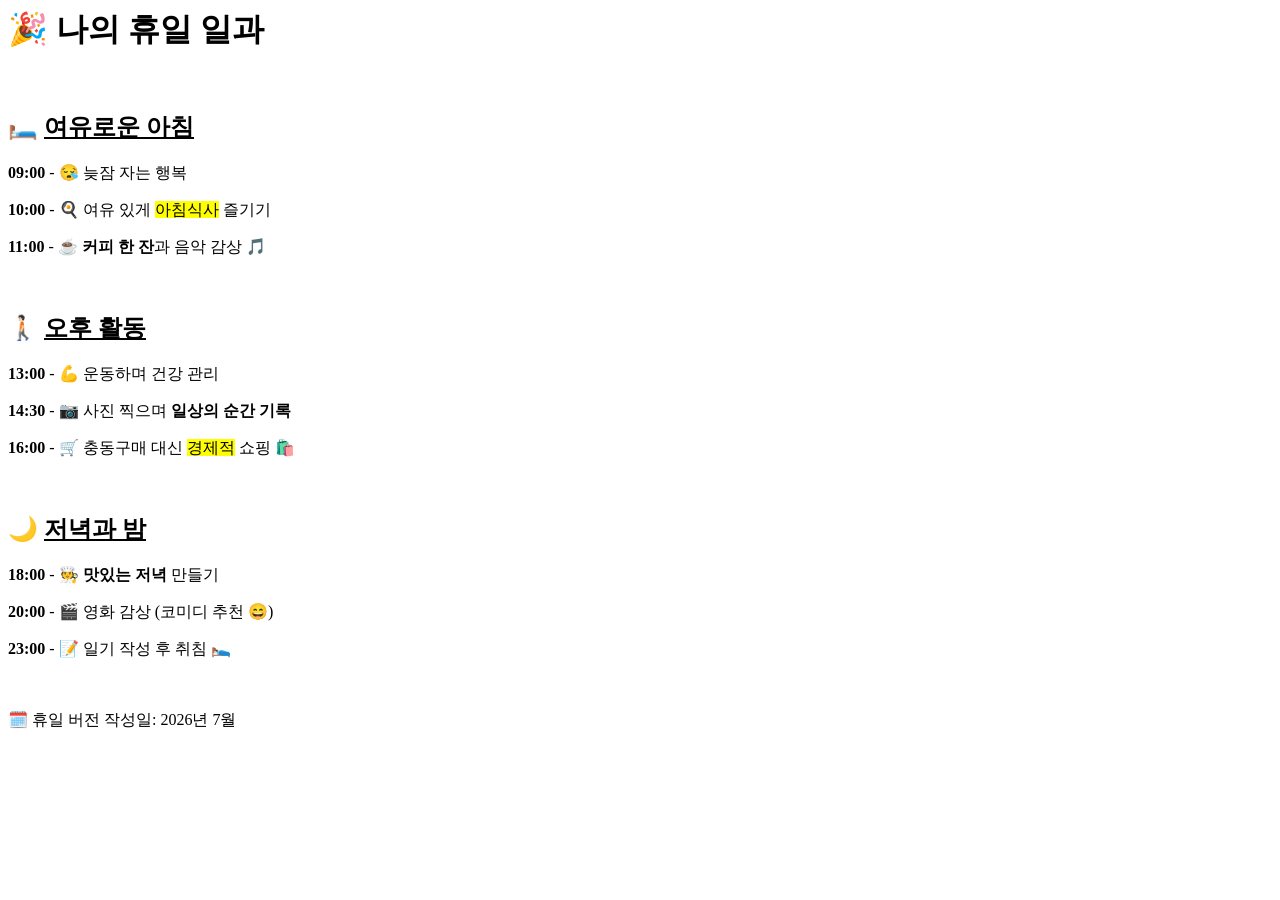
==== html/hliday.html @ 36a22d65 "Let's go" ====
<html>
    <head>
        <title>myHoliday</title>
    </head>
    <body>
        <h1>&#127881 나의 휴일 일과</h1>
        <br>

        <h2> 🛏️ <ins>여유로운 아침</ins> </h2>
        <p><b>09:00</b> - &#128554 늦잠 자는 행복 </p>
        <p><b>10:00</b> - 🍳 여유 있게 <mark>아침식사</mark> 즐기기 </p>
        <p><b>11:00</b> - ☕️ <strong>커피 한 잔</strong>과 음악 감상 🎵 </p>
        <br>

        <h2> 🚶🏻 <ins>오후 활동</ins> </h2>
        <p><b>13:00</b> - 💪 운동하며 건강 관리 </p>
        <p><b>14:30</b> - 📷 사진 찍으며 <strong>일상의 순간 기록</strong> </p>
        <p><b>16:00</b> - 🛒 충동구매 대신 <mark>경제적</mark> 쇼핑 🛍️ </p>
        <br>
                
        <h2> 🌙 <ins>저녁과 밤</ins> </h2>
        <p><b>18:00</b> - 🧑‍🍳 <strong>맛있는 저녁</strong> 만들기 </p>
        <p><b>20:00</b> - 🎬 영화 감상 (코미디 추천 😄) </p>
        <p><b>23:00</b> - 📝 일기 작성 후 취침 🛌 </p>
        <br>

        <p> 🗓️ 휴일 버전 작성일: 2026년 7월</p>
    </body>
</html>
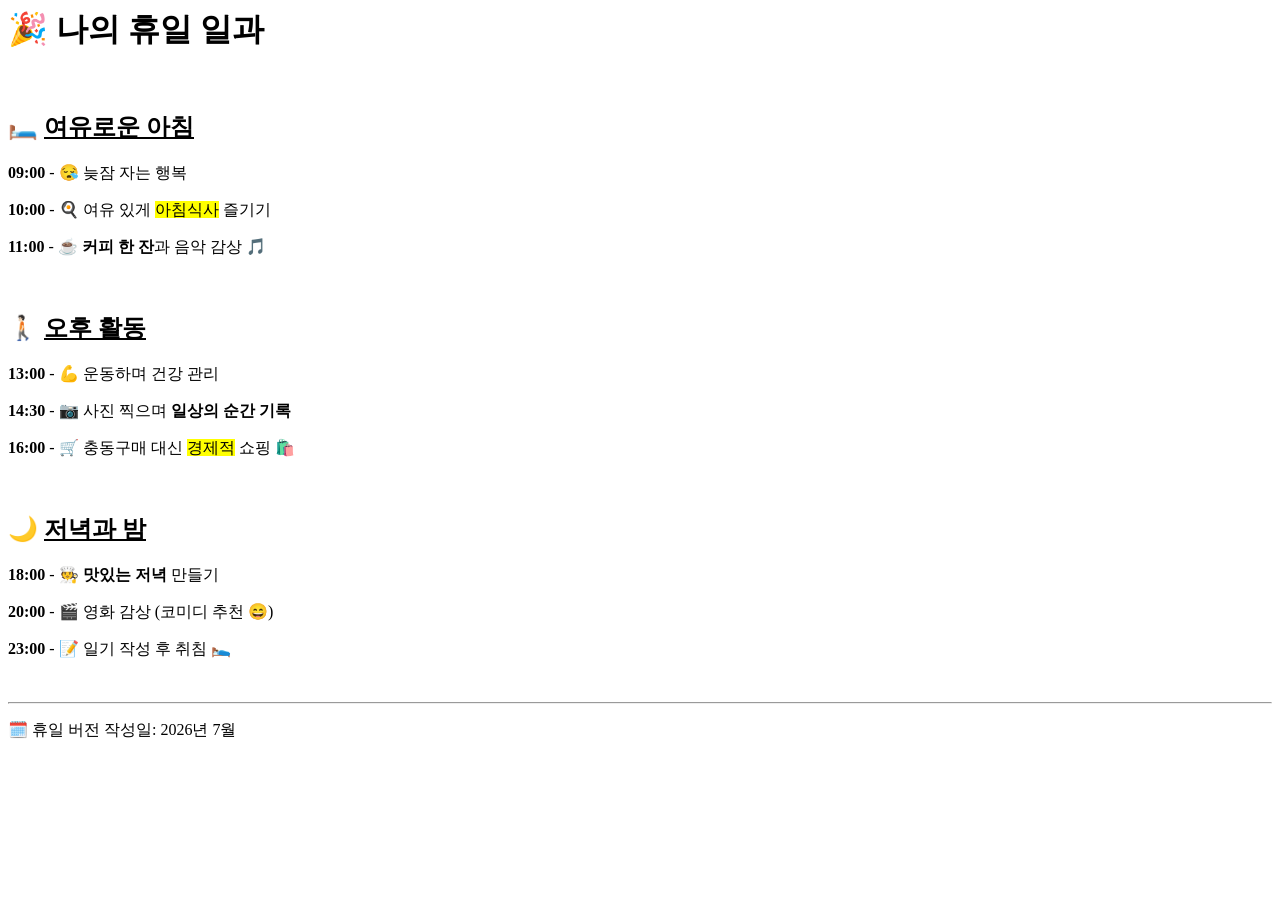
==== commit d06271ea: "26.07.19 commit" ====
--- a/html/hliday.html
+++ b/html/hliday.html
@@ -1,29 +1,33 @@
 <html>
     <head>
-        <title>myHoliday</title>
+        <title>나의 쉬는 날~</title>
+        <link rel="stylesheet" href="../css/style.css">
     </head>
     <body>
-        <h1>&#127881 나의 휴일 일과</h1>
-        <br>
+        <div class="container">
+            <h1>&#127881 나의 휴일 일과</h1>
+            <br>
 
-        <h2> 🛏️ <ins>여유로운 아침</ins> </h2>
-        <p><b>09:00</b> - &#128554 늦잠 자는 행복 </p>
-        <p><b>10:00</b> - 🍳 여유 있게 <mark>아침식사</mark> 즐기기 </p>
-        <p><b>11:00</b> - ☕️ <strong>커피 한 잔</strong>과 음악 감상 🎵 </p>
-        <br>
+            <h2> 🛏️ <ins>여유로운 아침</ins> </h2>
+            <p> <b>09:00</b> - &#128554 늦잠 자는 행복 </p>
+            <p> <b>10:00</b> - 🍳 여유 있게 <mark>아침식사</mark> 즐기기 </p>
+            <p> <b>11:00</b> - ☕️ <strong>커피 한 잔</strong>과 음악 감상 🎵 </p>
+            <br>
 
-        <h2> 🚶🏻 <ins>오후 활동</ins> </h2>
-        <p><b>13:00</b> - 💪 운동하며 건강 관리 </p>
-        <p><b>14:30</b> - 📷 사진 찍으며 <strong>일상의 순간 기록</strong> </p>
-        <p><b>16:00</b> - 🛒 충동구매 대신 <mark>경제적</mark> 쇼핑 🛍️ </p>
-        <br>
-                
-        <h2> 🌙 <ins>저녁과 밤</ins> </h2>
-        <p><b>18:00</b> - 🧑‍🍳 <strong>맛있는 저녁</strong> 만들기 </p>
-        <p><b>20:00</b> - 🎬 영화 감상 (코미디 추천 😄) </p>
-        <p><b>23:00</b> - 📝 일기 작성 후 취침 🛌 </p>
-        <br>
+            <h2> 🚶🏻 <ins>오후 활동</ins> </h2>
+            <p> <b>13:00</b> - 💪 운동하며 건강 관리 </p>
+            <p> <b>14:30</b> - 📷 사진 찍으며 <strong>일상의 순간 기록</strong> </p>
+            <p> <b>16:00</b> - 🛒 충동구매 대신 <mark>경제적</mark> 쇼핑 🛍️ </p>
+            <br>
+                    
+            <h2> 🌙 <ins>저녁과 밤</ins> </h2>
+            <p> <b>18:00</b> - 🧑‍🍳 <strong>맛있는 저녁</strong> 만들기 </p>
+            <p> <b>20:00</b> - 🎬 영화 감상 (코미디 추천 😄) </p>
+            <p> <b>23:00</b> - 📝 일기 작성 후 취침 🛌 </p>
+            <br>
+            <hr>
 
-        <p> 🗓️ 휴일 버전 작성일: 2026년 7월</p>
+            <p> 🗓️ 휴일 버전 작성일: 2026년 7월</p>
+        </div>
     </body>
 </html>
